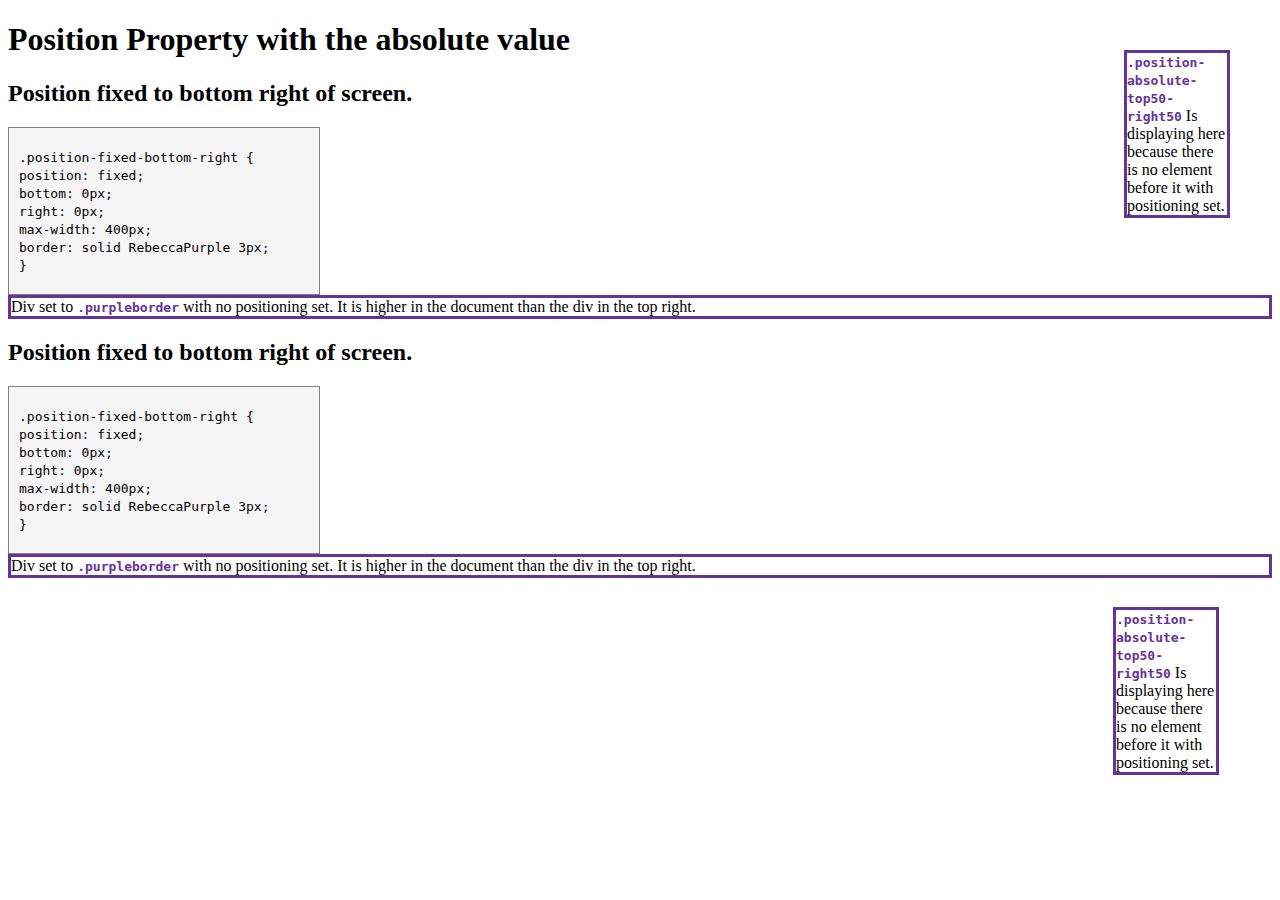
==== absolute.html @ 5455d04d "Add content to absolute.html" ====
<!DOCTYPE html>
<html lang="en">

<head>
    <meta charset="UTF-8">
    <meta name="viewport" content="width=device-width, initial-scale=1.0">
    <meta http-equiv="X-UA-Compatible" content="ie=edge">
    <link rel="stylesheet" href="assets/css/style.css" type="text/css" />
    <link rel="stylesheet" href="assets/css/reallyusefullayouts.css" type="text/css">
    <title>Absolute Positioning</title>
</head>

<body>
    <header>
        <h1>Position Property with the absolute value</h1>
    </header>

    <main>

        <section>
            <!-- Position Fixed - bottom right -->
            <h2>Position fixed to bottom right of screen.</h2>
            <div class="codedisplay">
                <code>
                .position-fixed-bottom-right {<br>
                  position: fixed;<br>
                  bottom: 0px;<br>
                  right: 0px;<br>
                  max-width: 400px;<br>
                  border: solid RebeccaPurple 3px;<br>
                  }<br>
                </code>
            </div>
            <div class="purpleborder">Div set to <span class="divdisplay"><code>.purpleborder</code></span> with no positioning set. It is higher
            in the document than the div in the top right.
                <div class="position-absolute-top50-right50"><span class="divdisplay"><code>.position-absolute-top50-right50</code></span>
                Is displaying here because there is no element before it with positioning set.</div>
            </div>
        </section>
        
                <section>
            <!-- Position Fixed - bottom right -->
            <h2>Position fixed to bottom right of screen.</h2>
            <div class="codedisplay">
                <code>
                .position-fixed-bottom-right {<br>
                  position: fixed;<br>
                  bottom: 0px;<br>
                  right: 0px;<br>
                  max-width: 400px;<br>
                  border: solid RebeccaPurple 3px;<br>
                  }<br>
                </code>
            </div>
            <div class="purpleborder position-relative">Div set to <span class="divdisplay"><code>.purpleborder</code></span> with no positioning set. It is higher
            in the document than the div in the top right.
                <div class="position-absolute-top50-right50"><span class="divdisplay"><code>.position-absolute-top50-right50</code></span>
                Is displaying here because there is no element before it with positioning set.</div>
            </div>
        </section>

    </main>
</body>

</html>
---- assets/css/style.css ----
.codeline {
    display: inline;
}

.codedisplay {
    background-color: WhiteSmoke;
    width: 300px;
    padding-top: 20px;
    padding-bottom: 20px;
    padding-left: 10px;
    border-style: solid;
    border-width: 1px;
    border-color: Gray;
}

.divdisplay {
    color: RebeccaPurple;
    font-weight: 600;
}
---- assets/css/reallyusefullayouts.css ----
/*Purple Border*/
.purpleborder {
  border: solid RebeccaPurple 3px;
}

/*Span display as inline*/
.inline {
  border: solid RebeccaPurple 3px;
  width: 100px;
  height: 100px;
}

/*Span display as a block*/
.block {
  display: block;
  border: solid RebeccaPurple 3px;
  width: 100px;
  height: 100px;
}

/*Span display as inline-block*/
.inline-block {
  display: inline-block;
  border: solid RebeccaPurple 3px;
  width: 100px;
  height: 100px;
}


/*Width 500*/
.width500 {
    width: 500px;
    border: solid RebeccaPurple 3px;
}

/*Width 500 margin auto*/
.width500-marginauto {
  width: 500px;
  margin: 0 auto;
  border: solid RebeccaPurple 3px;
}

/*Max Width 800 margin auto*/
.maxwidth800-marginauto {
  max-width: 800px;
  margin: 0 auto; 
  border: solid RebeccaPurple 3px;
}

/*Width 70% margin auto*/
.width70percent-marginauto {
  width: 70%;
  margin: 0 auto; 
  border: solid RebeccaPurple 3px;
}

/*Styled Box*/
.styledbox {
  margin: 30px;
  padding: 60px;
  border: solid RebeccaPurple 15px;
}

/*Styled Box with Border Box*/
.styledbox-borderbox {
  margin: 30px;
  padding: 60px;
  border: solid RebeccaPurple 15px;
  box-sizing: border-box;
}

/*Position Relative with no properties set*/
.position-relative {
  position: relative;
  border: solid RebeccaPurple 3px;
}

/*Position Relative with top and left properties set*/
.position-relative-topleft {
  position: relative;
  top: -30px;
  left: 100px;
  max-width: 400px;
  background-color: #fff;
  border: solid RebeccaPurple 3px;
}

/*Position Relative with top and left properties set*/
.position-relative-right {
  position: relative;
  right: 50px;
  text-align: right;
  max-width: 400px;
  background-color: #fff;
  border: solid RebeccaPurple 3px;
}

/*Position fixed to bottom right*/
.position-fixed-bottom-right {
  position: fixed;
  bottom: 0px;
  right: 0px;
  max-width: 400px;
  border: solid RebeccaPurple 3px;
}

/*Position fixed to bottom left*/
.position-fixed-bottom-left {
  position: fixed;
  bottom: 0px;
  left: 0px;
  max-width: 400px;
  border: solid RebeccaPurple 3px;
}

/*Position fixed to middle right*/
.position-fixed-middle-right {
  position: fixed;
  bottom: 50%;
  right: 0px;
  max-width: 400px;
  border: solid RebeccaPurple 3px;
}

/*Position absolute top 50px right 50px*/
.position-absolute-top50-right50 {
  position: absolute;
  top: 50px;
  right: 50px;
  max-width: 100px;
  border: solid RebeccaPurple 3px;
}

/*Position relative*/
.position-relative {
  position: relative;
  border: solid RebeccaPurple 3px;
}
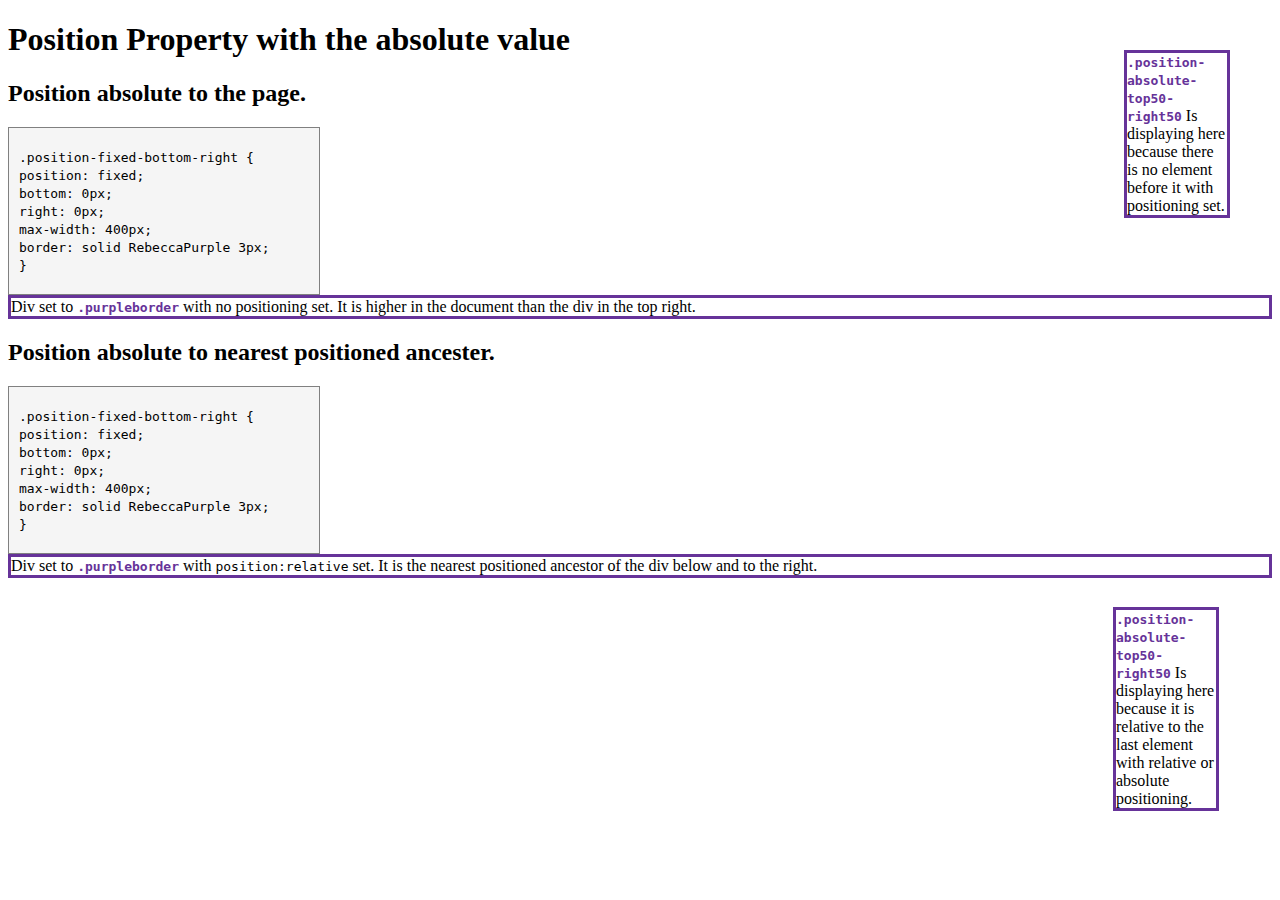
==== commit 2daae2a6: "Edit content in absolute.html for clarity" ====
--- a/absolute.html
+++ b/absolute.html
@@ -19,7 +19,7 @@
 
         <section>
             <!-- Position Fixed - bottom right -->
-            <h2>Position fixed to bottom right of screen.</h2>
+            <h2>Position absolute to the page.</h2>
             <div class="codedisplay">
                 <code>
                 .position-fixed-bottom-right {<br>
@@ -40,7 +40,7 @@
         
                 <section>
             <!-- Position Fixed - bottom right -->
-            <h2>Position fixed to bottom right of screen.</h2>
+            <h2>Position absolute to nearest positioned ancester.</h2>
             <div class="codedisplay">
                 <code>
                 .position-fixed-bottom-right {<br>
@@ -52,10 +52,10 @@
                   }<br>
                 </code>
             </div>
-            <div class="purpleborder position-relative">Div set to <span class="divdisplay"><code>.purpleborder</code></span> with no positioning set. It is higher
-            in the document than the div in the top right.
+            <div class="purpleborder position-relative">Div set to <span class="divdisplay"><code>.purpleborder</code></span> with <code>position:relative</code> set.
+            It is the nearest positioned ancestor of the div below and to the right.
                 <div class="position-absolute-top50-right50"><span class="divdisplay"><code>.position-absolute-top50-right50</code></span>
-                Is displaying here because there is no element before it with positioning set.</div>
+                Is displaying here because it is relative to the last element with relative or absolute positioning.</div>
             </div>
         </section>
 
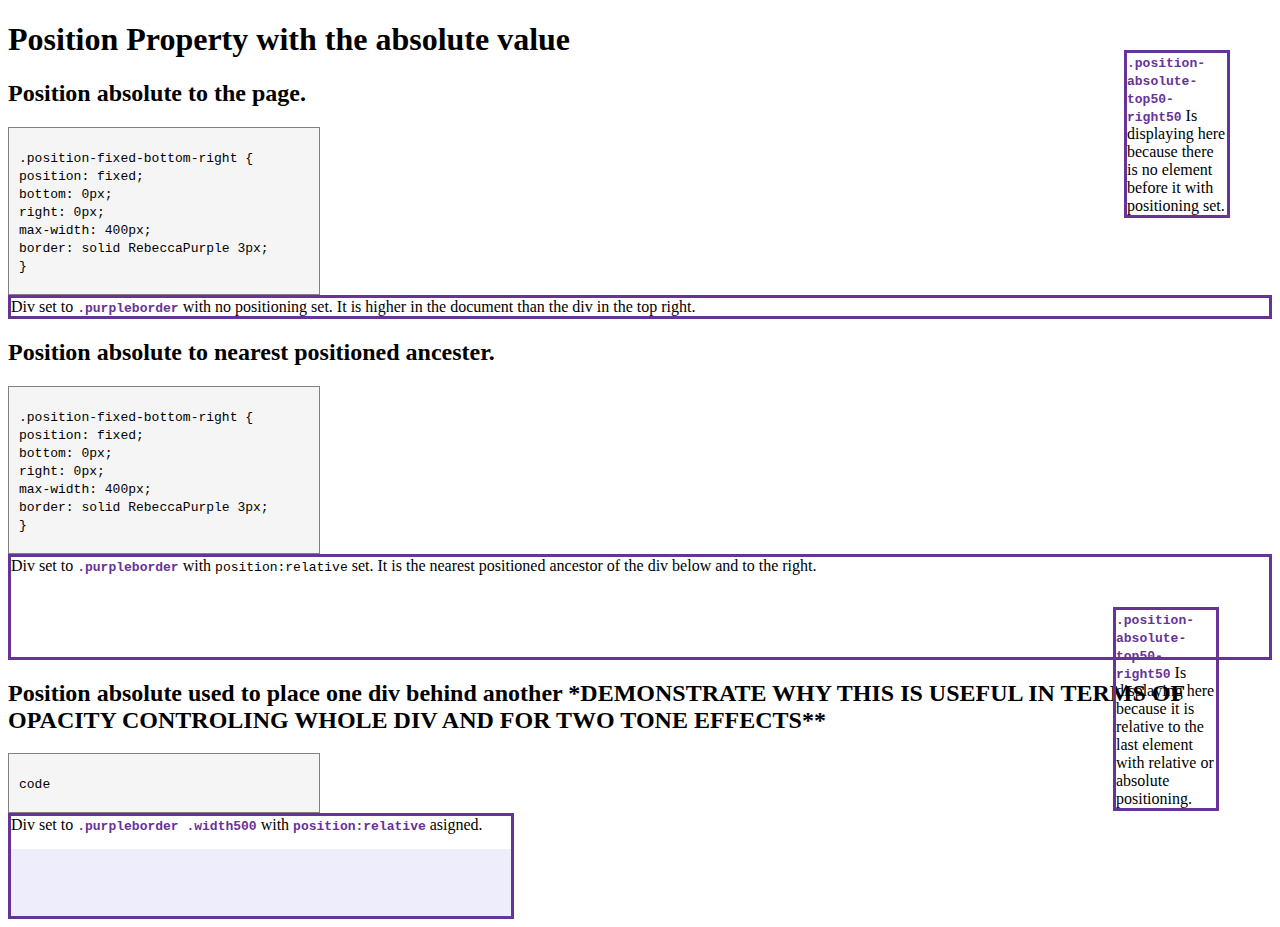
==== commit 7ede5b8a: "Update content for absolute.html to display one div under another" ====
--- a/absolute.html
+++ b/absolute.html
@@ -59,6 +59,21 @@
             </div>
         </section>
 
+        
+                <section>
+            <!-- Position Fixed - bottom right -->
+            <h2>Position absolute used to place one div behind another *DEMONSTRATE WHY THIS IS USEFUL IN TERMS OF OPACITY CONTROLING WHOLE DIV AND FOR TWO TONE EFFECTS**</h2>
+            <div class="codedisplay">
+                <code>
+                code
+                </code>
+            </div>
+            <div class="purpleborder position-relative-example2 width500">Div set to <code class="divdisplay">.purpleborder .width500</code> with <code class="divdisplay">position:relative</code> asigned.
+            
+                
+            </div>
+        </section>
+
     </main>
 </body>
 
--- a/assets/css/reallyusefullayouts.css
+++ b/assets/css/reallyusefullayouts.css
@@ -135,4 +135,28 @@
 .position-relative {
   position: relative;
   border: solid RebeccaPurple 3px;
+  height: 100px;
+}
+
+/*Position relative*/
+.position-relative-example2 {
+  position: relative;
+  border: solid RebeccaPurple 3px;
+  height: 100px;
+}
+
+/* Add opacity to background without adding text opacity for the same container */
+.position-relative-example2:after {
+    content: "";
+    background-color: lavender;
+    opacity: 0.7;
+    /*background-position: center;*/
+    /*background-repeat: no-repeat;*/
+    /*background-size: cover;*/
+    top: 33%;
+    left: 0;
+    bottom: 0;
+    right: 0;
+    position: absolute;
+    z-index: -1;
 }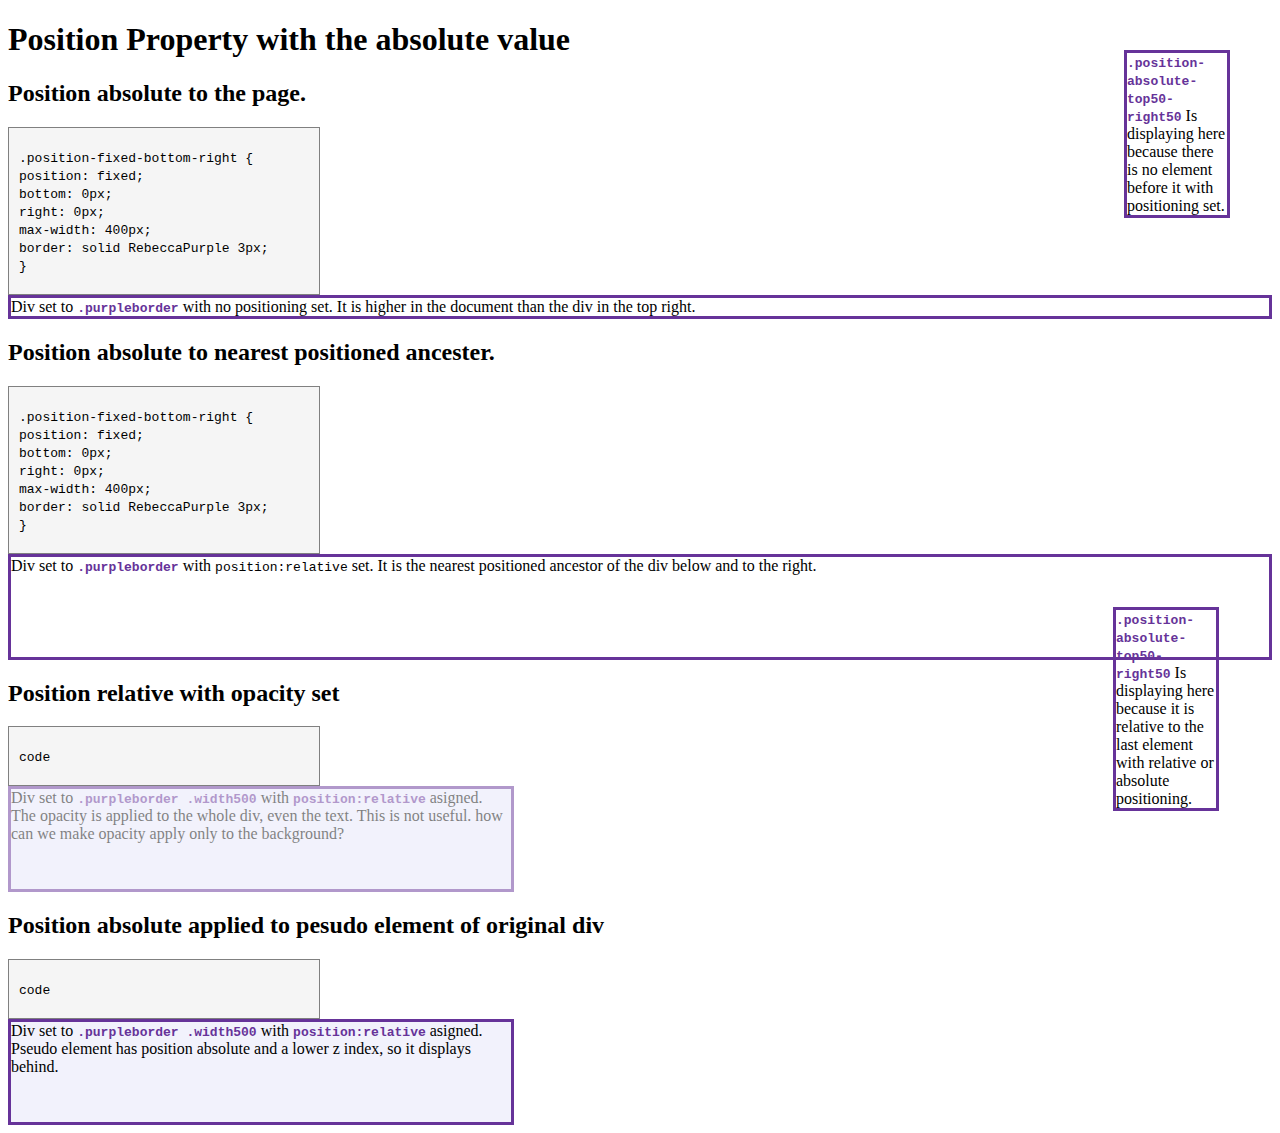
==== commit 426c3210: "Add content to absolute.html to explain how to add opacity to background." ====
--- a/absolute.html
+++ b/absolute.html
@@ -60,17 +60,30 @@
         </section>
 
         
-                <section>
+                        <section>
             <!-- Position Fixed - bottom right -->
-            <h2>Position absolute used to place one div behind another *DEMONSTRATE WHY THIS IS USEFUL IN TERMS OF OPACITY CONTROLING WHOLE DIV AND FOR TWO TONE EFFECTS**</h2>
+            <h2>Position relative with opacity set</h2>
             <div class="codedisplay">
                 <code>
                 code
                 </code>
             </div>
-            <div class="purpleborder position-relative-example2 width500">Div set to <code class="divdisplay">.purpleborder .width500</code> with <code class="divdisplay">position:relative</code> asigned.
-            
-                
+            <div class="purpleborder position-relative-opacity5 width500">Div set to <code class="divdisplay">.purpleborder .width500</code> with
+            <code class="divdisplay">position:relative</code> asigned. The opacity is applied to the whole div, even the text. This is not useful.
+            how can we make opacity apply only to the background?
+            </div>
+        </section>
+        
+                <section>
+            <!-- Position Fixed - bottom right -->
+            <h2>Position absolute applied to pesudo element of original div</h2>
+            <div class="codedisplay">
+                <code>
+                code
+                </code>
+            </div>
+            <div class="purpleborder position-relative-example2 width500">Div set to <code class="divdisplay">.purpleborder .width500</code> with
+            <code class="divdisplay">position:relative</code> asigned. Pseudo element has position absolute and a lower z index, so it displays behind.
             </div>
         </section>
 
--- a/assets/css/reallyusefullayouts.css
+++ b/assets/css/reallyusefullayouts.css
@@ -139,11 +139,21 @@
 }
 
 /*Position relative*/
+.position-relative-opacity5 {
+  position: relative;
+  border: solid RebeccaPurple 3px;
+  background-color: lavender;
+  opacity: 0.5;
+  height: 100px;
+}
+
+/*Position relative*/
 .position-relative-example2 {
   position: relative;
   border: solid RebeccaPurple 3px;
   height: 100px;
 }
+
 
 /* Add opacity to background without adding text opacity for the same container */
 .position-relative-example2:after {
@@ -153,10 +163,11 @@
     /*background-position: center;*/
     /*background-repeat: no-repeat;*/
     /*background-size: cover;*/
-    top: 33%;
+    top: 0;
     left: 0;
     bottom: 0;
     right: 0;
+    opacity: 0.5;
     position: absolute;
     z-index: -1;
 }